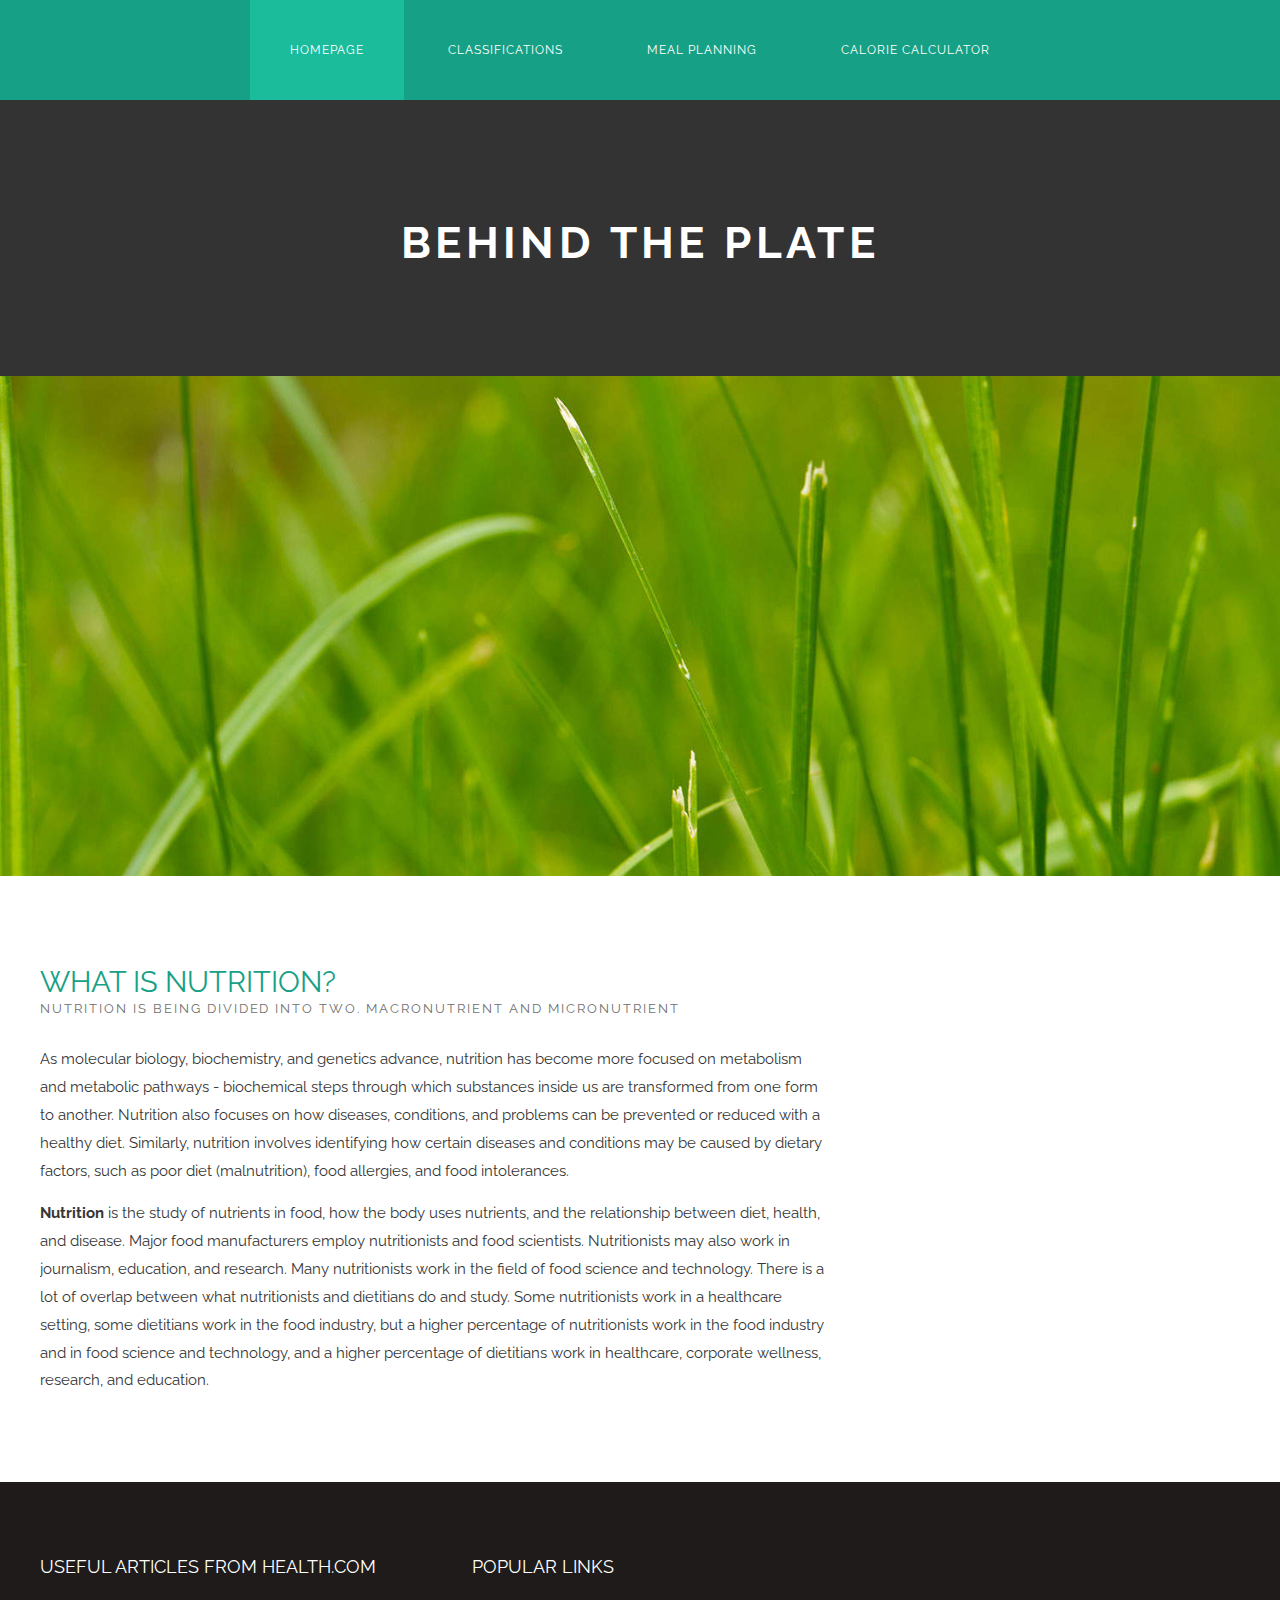
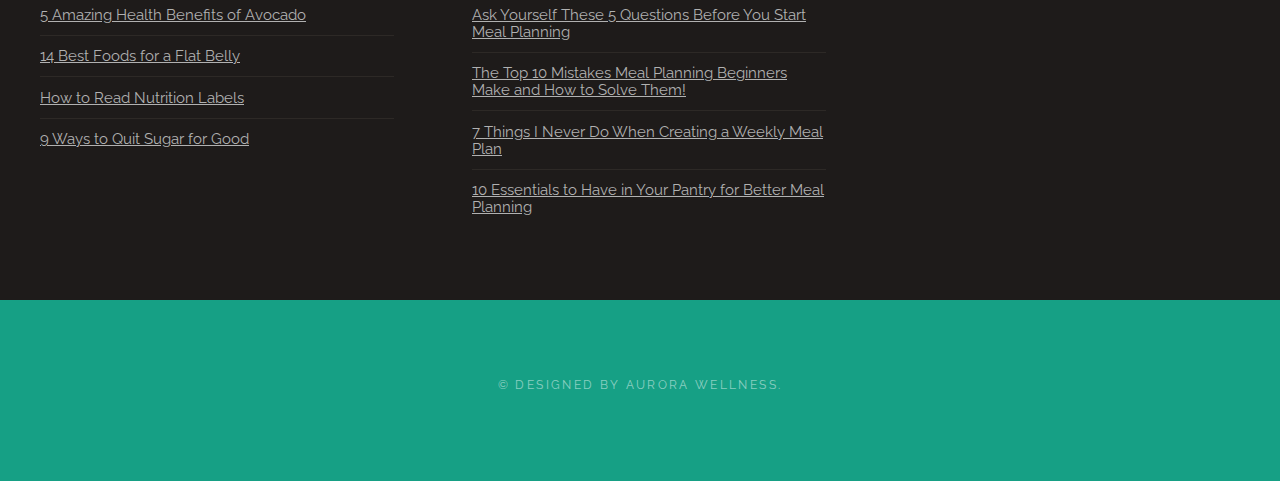
==== index.html @ 1dbc0a5c "Add files via upload" ====
<!DOCTYPE html PUBLIC "-//W3C//DTD XHTML 1.0 Strict//EN" "http://www.w3.org/TR/xhtml1/DTD/xhtml1-strict.dtd">
<html xmlns="http://www.w3.org/1999/xhtml">
<head>
<meta http-equiv="Content-Type" content="text/html; charset=utf-8" />
<title>Aurora Wellness</title>
<meta name="keywords" content="" />
<meta name="description" content="" />
<link href="http://fonts.googleapis.com/css?family=Raleway:400,200,500,600,700,800,300" rel="stylesheet" />
<link href="default.css" rel="stylesheet" type="text/css" media="all" />
<link href="fonts.css" rel="stylesheet" type="text/css" media="all" />

</head>
<body>
<div id="wrapper">
	<div id="menu-wrapper">
		<div id="menu" class="container">
			<ul>
				<li class="current_page_item active"><a href="#">Homepage</a></li>
				<li class="active"><a href="classification.html">Classifications</a></li>
				<li class="active"><a href="meal planning.html">Meal Planning</a></li>
				<li class="active"><a href="calorie calculator.html">Calorie Calculator</a></li>

			</ul>
		</div>

	<div id="header-wrapper">
		<div id="header" class="container">
			<div id="logo">
				<h1><a href="#">Behind The Plate</a></h1>
			</div>
		</div>
	</div>
	</div>
	  <script type="text/javascript" src="default.js"></script>
	<div id="banner"></div>
	<div id="page" class="container">
		<div id="content">
			<div class="title">
				<h2>What is Nutrition?</h2>
				<span class="byline">Nutrition is being divided into two. Macronutrient and micronutrient</span> </div>
			<p>As molecular biology, biochemistry, and genetics advance, nutrition has become more focused on metabolism and metabolic pathways - biochemical steps through which substances inside us are transformed from one form to another.
				Nutrition also focuses on how diseases, conditions, and problems can be prevented or reduced with a healthy diet.
				Similarly, nutrition involves identifying how certain diseases and conditions may be caused by dietary factors, such as poor diet (malnutrition), food allergies, and food intolerances.</p>
			<p><strong>Nutrition</strong> is the study of nutrients in food, how the body uses nutrients, and the relationship between diet, health, and disease.
				Major food manufacturers employ nutritionists and food scientists.
				Nutritionists may also work in journalism, education, and research. Many nutritionists work in the field of food science and technology.
				There is a lot of overlap between what nutritionists and dietitians do and study. Some nutritionists work in a healthcare setting, some dietitians work in the food industry, but a higher percentage of nutritionists
				 work in the food industry and in food science and technology, and a higher percentage of dietitians work in healthcare, corporate wellness, research, and education. </p>
		</div>
	</div>
</div>


<div id="footer-wrapper">
	<div id="footer" class="container">
		<div id="box1">
			<div class="title">
				<h2>Useful Articles from Health.com</h2>
			</div>
      <ul class="style1">
        <li><a href="https://www.health.com/nutrition/5-amazing-powers-of-avocado">5 Amazing Health Benefits of Avocado</a></li>
        <li><a href="https://www.health.com/nutrition/flat-belly-foods">14 Best Foods for a Flat Belly</a></li>
        <li><a href="https://www.health.com/health/gallery/0,,20708150,00.html">How to Read Nutrition Labels</a></li>
        <li><a href="https://www.health.com/health/gallery/0,,20923984,00.html">9 Ways to Quit Sugar for Good</a></li>
			</ul>
		</div>
		<div id="box2">
			<div class="title">
				<h2>Popular Links</h2>
			</div>
			<ul class="style1">
        <li><a href="https://www.thekitchn.com/ask-yourself-these-5-questions-before-you-start-meal-planning-241613">Ask Yourself These 5 Questions Before You Start Meal Planning</a></li>
				<li><a href="https://www.thekitchn.com/the-top-10-mistakes-meal-planning-beginners-make-and-how-to-solve-them-242085">The Top 10 Mistakes Meal Planning Beginners Make and How to Solve Them!</a></li>
				<li><a href="https://www.thekitchn.com/7-things-i-never-do-when-creating-a-weekly-meal-plan-242471">7 Things I Never Do When Creating a Weekly Meal Plan</a></li>
        <li><a href="https://www.thekitchn.com/the-meal-planning-pantry-10-things-to-have-in-your-pantry-for-better-meal-planning-241549">10 Essentials to Have in Your Pantry for Better Meal Planning</a></li>
			</ul>
		</div>
	</div>
</div>
<div id="copyright" class="container">
	<p>&copy; Designed by Aurora Wellness.</p>
</div>
</body>
</html>
---- default.css ----
html, body {
	height: 100%;
}

body {
	margin: 0px;
	padding: 0px;
	background: #16a085;
	font-family: 'Raleway', sans-serif;
	font-size: 11pt;
	font-weight: 400;
	color: #363636;
}


h1, h2, h3 {
	margin: 0;
	padding: 0;
}

p, ol, ul {
	margin-top: 0px;
}

p {
	line-height: 190%;
}

strong {
}

a {
	color: #171717;
}

a:hover {
	text-decoration: none;
}

a img {
	border: none;
}

	.image
	{
		display: inline-block;
	}

		.image img
		{
			display: block;
			width: 100%;
		}

	.image-full
	{
		display: block;
		width: 100%;
		margin: 0 0 2em 0;
	}

	.image-left
	{
		float: left;
		margin: 0 2em 2em 0;
	}

	.image-centered
	{
		display: block;
		margin: 0 0 2em 0;
	}

		.image-centered img
		{
			margin: 0 auto;
			width: auto;
		}

hr {
	display: none;
}


	ul.style1
	{
		margin: 0;
		padding: 0;
		list-style: none;
	}

	ul.style1 li
	{
		border-top: solid 1px #E5E5E5;
		padding: 0.80em 0;
	}

	ul.style1 li:first-child
	{
		border-top: 0;
		padding-top: 0;
	}

	ul.style2
	{
		margin: 0;
		padding: 0;
		list-style: none;
	}

	ul.style2 li
	{
		border-top: solid 1px #E5E5E5;
		padding: 0.80em 0;
	}

	ul.style2 li:first-child
	{
		border-top: 0;
		padding-top: 0;
	}


	ul.contact
	{
		margin: 0;
		padding: 1.5em 0em 2.5em 0em;
		list-style: none;
	}

	ul.contact li
	{
		display: inline-block;
		padding: 0em 0.30em;
		font-size: 1em;
	}

	ul.contact li span
	{
		display: none;
		margin: 0;
		padding: 0;
	}

	ul.contact li a
	{
		color: #FFF;
	}

	ul.contact li a:before
	{
		display: inline-block;
		background: #3f3f3f;
		width: 40px;
		height: 40px;
		line-height: 40px;
		text-align: center;
		color: #FFFFFF;
	}
	.iframe-container
	{
		margin-left: 310px;
	}

	ul.contact li a.icon-twitter:before { background: #2DAAE4; }
	ul.contact li a.icon-facebook:before { background: #39599F; }
	ul.contact li a.icon-dribbble:before { background: #C4376B;	}
	ul.contact li a.icon-tumblr:before { background: #31516A; }
	ul.contact li a.icon-rss:before { background: #F2600B; }


	.title
	{
		margin-bottom: 2em;
		text-transform: uppercase;
	}

	.title h2
	{
		font-weight: 400;
		font-size: 2em;
		color: #16a085;
	}

	.title .byline
	{
		letter-spacing: 0.15em;
		text-transform: uppercase;
		font-weight: 400;
		font-size: 0.90em;
		color: #6F6F6F;
	}

#wrapper {
	background: #FFFFFF url(images/bg01.png) repeat;
}

#footer-wrapper
{
	background: #0F0F0F;
}

.container {
	width: 1200px;
	margin: 0px auto;
}

.clearfix {
	clear: both;
}


#header-wrapper
{
	overflow: hidden;
	background: url(images/bg01.png) repeat;
	background-size: 100%;
	padding: 6em 0em 2em 0em;
	background: #333333;
}


	#header
	{
		position: relative;
		overflow: hidden;
		text-align: center;
	}


	#logo
	{
		width: 500px;
		height: 100px;
		margin: 0 auto;
		padding: 2em 0em;
		text-transform: uppercase;
	}

	#logo h1
	{
		letter-spacing: 0.10em;
		font-size: 3em;
	}

	#logo p
	{
		letter-spacing: 0.10em;
		color: #FFF;
	}

	#logo a
	{
		text-decoration: none;
		color: #FFF;
	}


	#banner
	{
		overflow: hidden;
		height: 500px;
		background-size: cover;
	}

	#banner .image
	{
	}



#menu-wrapper
{
	background: #16a085;
}

#menu {
	overflow: hidden;
	height: 100px;
}

#menu ul {
	margin: 0;
	padding: 0px 0px 0px 0px;
	list-style: none;
	line-height: normal;
	text-align: center;
}

#menu li {
	display: inline-block;
}

#menu a {
	display: block;
	letter-spacing: 1px;
	padding: 0px 40px;
	text-decoration: none;
	text-align: center;
	text-transform: uppercase;
	font-size: 0.80em;
	line-height: 100px;
	border: none;
	color: #FFF;
}

#menu a:hover, #menu .current_page_item a {
	text-decoration: none;
}

.active:hover{
	background: #1abc9c;
}

#menu .current_page_item a {
	background: #1abc9c;
}


#page
{
	position: relative;
	overflow: hidden;
	padding: 6em 0em 5em 0em;
}


#content
{
	float: left;
	width: 790px;
}


	#sidebar
	{
		float: right;
		width: 345px;
	}

	#sidebar .title h2
	{
		font-size: 1.6em;
	}

	#sidebar .box1
	{
		margin-bottom: 3em;
	}


	#copyright
	{
		overflow: hidden;
		padding: 5em 0em;
		text-align: center;
	}

	#copyright p
	{
		letter-spacing: 0.20em;
		text-align: center;
		text-transform: uppercase;
		font-size: 0.80em;
		color: rgba(255,255,255,.5);
	}

	#copyright a
	{
		text-decoration: none;
		color: rgba(255,255,255,.7);
	}


	#welcome
	{
		overflow: hidden;
		padding: 5em 0em;
		border-bottom: 1px solid #E5E5E5;
		text-align: center;
	}

	#welcome h2
	{
		letter-spacing: 0.20em;
		text-transform: uppercase;
		font-size: 2.6em;
	}

	#welcome p
	{
		font-size: 1.3em;
	}

	#welcome .byline
	{
		display: block;
		padding: 0em 0em 1.5em 0em;
		letter-spacing: 0.15em;
		text-transform: uppercase;
		font-weight: 400;
		font-size: 1.2em;
		color: #6F6F6F;
	}


	#portfolio-wrapper
	{
		background: rgba(0,0,0,.04);
		padding: 6em 0em;
		color: rgba(255,255,255,.7);
	}

	#portfolio
	{
		overflow: hidden;
	}

	#portfolio .title h2
	{
		font-size: 1.2em;
		color: #FFF;
	}

	#portfolio .byline
	{
		font-size: 1em;
		color: #EEA7C1;
	}

	#column1,
	#column2,
	#column3,
	#column4
	{
		width: 282px;
	}

	#column1,
	#column2
	{
		float: left;
		margin-right: 24px;
	}

	#column3
	{
		float: left;
	}

	#column4
	{
		float: right;
	}


	.button
	{
		display: inline-block;
		margin-top: 1.5em;
		padding: 1.50em 3em 1.50em 3em;
		background: #16a085;
		text-decoration: none;
		text-transform: uppercase;
		font-weight: 400;
		font-size: 0.90em;
		color: #FFF;
	}

		.button:before
		{
			display: inline-block;
			width: 40px;
			height: 40px;
			line-height: 40px;
			border-radius: 20px;
			text-align: center;
			color: #FFF;
		}


	#footer-wrapper
	{
		overflow: hidden;
		padding: 5em 0em;
		background: #1E1B1A;
	}

	#footer
	{
		color: #ADADAD;
	}

	#footer .title h2
	{
		font-weight: 400;
		font-size: 1.2em;
		color: #FFF;
	}

	#footer .title
	{
		border-color: #2D2926;
	}

	#footer .style1 li
	{
		border-color: #2D2926;
	}

	#footer .style1 a
	{
		font-size:1em;
		color: #B1B1B1;
	}

	#box1
	{
		float: left;
		width: 354px;
		margin-right: 24px;
		padding-right: 30px;
	}

	#box2
	{
		float: left;
		width: 354px;
		margin-left: 24px;
		padding-right: 30px;
	}

	#box3
	{
		float: right;
		width: 344px;
		padding-left: 40px;
	}
---- fonts.css ----
@charset 'UTF-8';

@font-face
{
	font-family: 'FontAwesome';
	src: url('fonts/fontawesome-webfont.eot?v=3.0.1');
	src: url('fonts/fontawesome-webfont.eot?#iefix&v=3.0.1') format('embedded-opentype'),
	     url('fonts/fontawesome-webfont.woff?v=3.0.1') format('woff'),
	     url('fonts/fontawesome-webfont.ttf?v=3.0.1') format('truetype'),
	     url('fonts/fontawesome-webfont.svg#FontAwesome') format('svg');
	font-weight: normal;
	font-style: normal;
}

@font-face
{
	font-family: 'Font-Awesome-Social';
	src: url('fonts/fontawesome-social-webfont.eot');
	src: url('fonts/fontawesome-social-webfont.eot?#iefix') format('embedded-opentype'),
	     url('fonts/fontawesome-social-webfont.woff') format('woff'),
		 url('fonts/fontawesome-social-webfont.ttf') format('truetype'),
		 url('fonts/fontawesome-social-webfont.svg#Font-Awesome-More') format('svg');
	font-weight: normal;
	font-style: normal;
}

/*********************************************************************************/
/* Icons                                                                         */
/*********************************************************************************/

	/*
		Powered by:
		
		Font Awesome (http://fortawesome.github.com/Font-Awesome/)
		Font Awesome More (http://gregoryloucas.github.com/Font-Awesome-More/)
	*/

	.icon
	{
		text-decoration: none;
	}

		.icon:before
		{
			font-size: 1.25em;
			text-decoration: none;
			font-family: FontAwesome;
			font-weight: normal;
			font-style: normal;
			-webkit-text-rendering: optimizeLegibility;
			-moz-text-rendering: optimizeLegibility;
			-ms-text-rendering: optimizeLegibility;
			-o-text-rendering: optimizeLegibility;
			text-rendering: optimizeLegibility;
			-webkit-font-smoothing: antialiased;
			-moz-font-smoothing: antialiased;
			-ms-font-smoothing: antialiased;
			-o-font-smoothing: antialiased;
			font-smoothing: antialiased;
			-webkit-font-feature-settings: "liga" 1, "dlig" 1;
			-moz-font-feature-settings: "liga=1, dlig=1";
			-ms-font-feature-settings: "liga" 1, "dlig" 1;
			-o-font-feature-settings: "liga" 1, "dlig" 1;
			font-feature-settings: "liga" 1, "dlig" 1;
		}

		.icon-glass:before                { content: "\f000"; }
		.icon-music:before                { content: "\f001"; }
		.icon-search:before               { content: "\f002"; }
		.icon-envelope:before             { content: "\f003"; }
		.icon-heart:before                { content: "\f004"; }
		.icon-star:before                 { content: "\f005"; }
		.icon-star-empty:before           { content: "\f006"; }
		.icon-user:before                 { content: "\f007"; }
		.icon-film:before                 { content: "\f008"; }
		.icon-th-large:before             { content: "\f009"; }
		.icon-th:before                   { content: "\f00a"; }
		.icon-th-list:before              { content: "\f00b"; }
		.icon-ok:before                   { content: "\f00c"; }
		.icon-remove:before               { content: "\f00d"; }
		.icon-zoom-in:before              { content: "\f00e"; }

		.icon-zoom-out:before             { content: "\f010"; }
		.icon-off:before                  { content: "\f011"; }
		.icon-signal:before               { content: "\f012"; }
		.icon-cog:before                  { content: "\f013"; }
		.icon-trash:before                { content: "\f014"; }
		.icon-home:before                 { content: "\f015"; }
		.icon-file:before                 { content: "\f016"; }
		.icon-time:before                 { content: "\f017"; }
		.icon-road:before                 { content: "\f018"; }
		.icon-download-alt:before         { content: "\f019"; }
		.icon-download:before             { content: "\f01a"; }
		.icon-upload:before               { content: "\f01b"; }
		.icon-inbox:before                { content: "\f01c"; }
		.icon-play-circle:before          { content: "\f01d"; }
		.icon-repeat:before               { content: "\f01e"; }

		/* \f020 doesn't work in Safari. all shifted one down */
		.icon-refresh:before              { content: "\f021"; }
		.icon-list-alt:before             { content: "\f022"; }
		.icon-lock:before                 { content: "\f023"; }
		.icon-flag:before                 { content: "\f024"; }
		.icon-headphones:before           { content: "\f025"; }
		.icon-volume-off:before           { content: "\f026"; }
		.icon-volume-down:before          { content: "\f027"; }
		.icon-volume-up:before            { content: "\f028"; }
		.icon-qrcode:before               { content: "\f029"; }
		.icon-barcode:before              { content: "\f02a"; }
		.icon-tag:before                  { content: "\f02b"; }
		.icon-tags:before                 { content: "\f02c"; }
		.icon-book:before                 { content: "\f02d"; }
		.icon-bookmark:before             { content: "\f02e"; }
		.icon-print:before                { content: "\f02f"; }

		.icon-camera:before               { content: "\f030"; }
		.icon-font:before                 { content: "\f031"; }
		.icon-bold:before                 { content: "\f032"; }
		.icon-italic:before               { content: "\f033"; }
		.icon-text-height:before          { content: "\f034"; }
		.icon-text-width:before           { content: "\f035"; }
		.icon-align-left:before           { content: "\f036"; }
		.icon-align-center:before         { content: "\f037"; }
		.icon-align-right:before          { content: "\f038"; }
		.icon-align-justify:before        { content: "\f039"; }
		.icon-list:before                 { content: "\f03a"; }
		.icon-indent-left:before          { content: "\f03b"; }
		.icon-indent-right:before         { content: "\f03c"; }
		.icon-facetime-video:before       { content: "\f03d"; }
		.icon-picture:before              { content: "\f03e"; }

		.icon-pencil:before               { content: "\f040"; }
		.icon-map-marker:before           { content: "\f041"; }
		.icon-adjust:before               { content: "\f042"; }
		.icon-tint:before                 { content: "\f043"; }
		.icon-edit:before                 { content: "\f044"; }
		.icon-share:before                { content: "\f045"; }
		.icon-check:before                { content: "\f046"; }
		.icon-move:before                 { content: "\f047"; }
		.icon-step-backward:before        { content: "\f048"; }
		.icon-fast-backward:before        { content: "\f049"; }
		.icon-backward:before             { content: "\f04a"; }
		.icon-play:before                 { content: "\f04b"; }
		.icon-pause:before                { content: "\f04c"; }
		.icon-stop:before                 { content: "\f04d"; }
		.icon-forward:before              { content: "\f04e"; }

		.icon-fast-forward:before         { content: "\f050"; }
		.icon-step-forward:before         { content: "\f051"; }
		.icon-eject:before                { content: "\f052"; }
		.icon-chevron-left:before         { content: "\f053"; }
		.icon-chevron-right:before        { content: "\f054"; }
		.icon-plus-sign:before            { content: "\f055"; }
		.icon-minus-sign:before           { content: "\f056"; }
		.icon-remove-sign:before          { content: "\f057"; }
		.icon-ok-sign:before              { content: "\f058"; }
		.icon-question-sign:before        { content: "\f059"; }
		.icon-info-sign:before            { content: "\f05a"; }
		.icon-screenshot:before           { content: "\f05b"; }
		.icon-remove-circle:before        { content: "\f05c"; }
		.icon-ok-circle:before            { content: "\f05d"; }
		.icon-ban-circle:before           { content: "\f05e"; }

		.icon-arrow-left:before           { content: "\f060"; }
		.icon-arrow-right:before          { content: "\f061"; }
		.icon-arrow-up:before             { content: "\f062"; }
		.icon-arrow-down:before           { content: "\f063"; }
		.icon-share-alt:before            { content: "\f064"; }
		.icon-resize-full:before          { content: "\f065"; }
		.icon-resize-small:before         { content: "\f066"; }
		.icon-plus:before                 { content: "\f067"; }
		.icon-minus:before                { content: "\f068"; }
		.icon-asterisk:before             { content: "\f069"; }
		.icon-exclamation-sign:before     { content: "\f06a"; }
		.icon-gift:before                 { content: "\f06b"; }
		.icon-leaf:before                 { content: "\f06c"; }
		.icon-fire:before                 { content: "\f06d"; }
		.icon-eye-open:before             { content: "\f06e"; }

		.icon-eye-close:before            { content: "\f070"; }
		.icon-warning-sign:before         { content: "\f071"; }
		.icon-plane:before                { content: "\f072"; }
		.icon-calendar:before             { content: "\f073"; }
		.icon-random:before               { content: "\f074"; }
		.icon-comment:before              { content: "\f075"; }
		.icon-magnet:before               { content: "\f076"; }
		.icon-chevron-up:before           { content: "\f077"; }
		.icon-chevron-down:before         { content: "\f078"; }
		.icon-retweet:before              { content: "\f079"; }
		.icon-shopping-cart:before        { content: "\f07a"; }
		.icon-folder-close:before         { content: "\f07b"; }
		.icon-folder-open:before          { content: "\f07c"; }
		.icon-resize-vertical:before      { content: "\f07d"; }
		.icon-resize-horizontal:before    { content: "\f07e"; }

		.icon-bar-chart:before            { content: "\f080"; }
		.icon-twitter-sign:before         { content: "\f081"; }
		.icon-facebook-sign:before        { content: "\f082"; }
		.icon-camera-retro:before         { content: "\f083"; }
		.icon-key:before                  { content: "\f084"; }
		.icon-cogs:before                 { content: "\f085"; }
		.icon-comments:before             { content: "\f086"; }
		.icon-thumbs-up:before            { content: "\f087"; }
		.icon-thumbs-down:before          { content: "\f088"; }
		.icon-star-half:before            { content: "\f089"; }
		.icon-heart-empty:before          { content: "\f08a"; }
		.icon-signout:before              { content: "\f08b"; }
		.icon-linkedin-sign:before        { content: "\f08c"; }
		.icon-pushpin:before              { content: "\f08d"; }
		.icon-external-link:before        { content: "\f08e"; }

		.icon-signin:before               { content: "\f090"; }
		.icon-trophy:before               { content: "\f091"; }
		.icon-github-sign:before          { content: "\f092"; }
		.icon-upload-alt:before           { content: "\f093"; }
		.icon-lemon:before                { content: "\f094"; }
		.icon-phone:before                { content: "\f095"; }
		.icon-check-empty:before          { content: "\f096"; }
		.icon-bookmark-empty:before       { content: "\f097"; }
		.icon-phone-sign:before           { content: "\f098"; }
		.icon-twitter:before              { content: "\f099"; }
		.icon-facebook:before             { content: "\f09a"; }
		.icon-github:before               { content: "\f09b"; }
		.icon-unlock:before               { content: "\f09c"; }
		.icon-credit-card:before          { content: "\f09d"; }
		.icon-rss:before                  { content: "\f09e"; }

		.icon-hdd:before                  { content: "\f0a0"; }
		.icon-bullhorn:before             { content: "\f0a1"; }
		.icon-bell:before                 { content: "\f0a2"; }
		.icon-certificate:before          { content: "\f0a3"; }
		.icon-hand-right:before           { content: "\f0a4"; }
		.icon-hand-left:before            { content: "\f0a5"; }
		.icon-hand-up:before              { content: "\f0a6"; }
		.icon-hand-down:before            { content: "\f0a7"; }
		.icon-circle-arrow-left:before    { content: "\f0a8"; }
		.icon-circle-arrow-right:before   { content: "\f0a9"; }
		.icon-circle-arrow-up:before      { content: "\f0aa"; }
		.icon-circle-arrow-down:before    { content: "\f0ab"; }
		.icon-globe:before                { content: "\f0ac"; }
		.icon-wrench:before               { content: "\f0ad"; }
		.icon-tasks:before                { content: "\f0ae"; }

		.icon-filter:before               { content: "\f0b0"; }
		.icon-briefcase:before            { content: "\f0b1"; }
		.icon-fullscreen:before           { content: "\f0b2"; }

		.icon-group:before                { content: "\f0c0"; }
		.icon-link:before                 { content: "\f0c1"; }
		.icon-cloud:before                { content: "\f0c2"; }
		.icon-beaker:before               { content: "\f0c3"; }
		.icon-cut:before                  { content: "\f0c4"; }
		.icon-copy:before                 { content: "\f0c5"; }
		.icon-paper-clip:before           { content: "\f0c6"; }
		.icon-save:before                 { content: "\f0c7"; }
		.icon-sign-blank:before           { content: "\f0c8"; }
		.icon-reorder:before              { content: "\f0c9"; }
		.icon-list-ul:before              { content: "\f0ca"; }
		.icon-list-ol:before              { content: "\f0cb"; }
		.icon-strikethrough:before        { content: "\f0cc"; }
		.icon-underline:before            { content: "\f0cd"; }
		.icon-table:before                { content: "\f0ce"; }

		.icon-magic:before                { content: "\f0d0"; }
		.icon-truck:before                { content: "\f0d1"; }
		.icon-pinterest:before            { content: "\f0d2"; }
		.icon-pinterest-sign:before       { content: "\f0d3"; }
		.icon-google-plus-sign:before     { content: "\f0d4"; }
		.icon-google-plus:before          { content: "\f0d5"; }
		.icon-money:before                { content: "\f0d6"; }
		.icon-caret-down:before           { content: "\f0d7"; }
		.icon-caret-up:before             { content: "\f0d8"; }
		.icon-caret-left:before           { content: "\f0d9"; }
		.icon-caret-right:before          { content: "\f0da"; }
		.icon-columns:before              { content: "\f0db"; }
		.icon-sort:before                 { content: "\f0dc"; }
		.icon-sort-down:before            { content: "\f0dd"; }
		.icon-sort-up:before              { content: "\f0de"; }

		.icon-envelope-alt:before         { content: "\f0e0"; }
		.icon-linkedin:before             { content: "\f0e1"; }
		.icon-undo:before                 { content: "\f0e2"; }
		.icon-legal:before                { content: "\f0e3"; }
		.icon-dashboard:before            { content: "\f0e4"; }
		.icon-comment-alt:before          { content: "\f0e5"; }
		.icon-comments-alt:before         { content: "\f0e6"; }
		.icon-bolt:before                 { content: "\f0e7"; }
		.icon-sitemap:before              { content: "\f0e8"; }
		.icon-umbrella:before             { content: "\f0e9"; }
		.icon-paste:before                { content: "\f0ea"; }
		.icon-lightbulb:before            { content: "\f0eb"; }
		.icon-exchange:before             { content: "\f0ec"; }
		.icon-cloud-download:before       { content: "\f0ed"; }
		.icon-cloud-upload:before         { content: "\f0ee"; }

		.icon-user-md:before              { content: "\f0f0"; }
		.icon-stethoscope:before          { content: "\f0f1"; }
		.icon-suitcase:before             { content: "\f0f2"; }
		.icon-bell-alt:before             { content: "\f0f3"; }
		.icon-coffee:before               { content: "\f0f4"; }
		.icon-food:before                 { content: "\f0f5"; }
		.icon-file-alt:before             { content: "\f0f6"; }
		.icon-building:before             { content: "\f0f7"; }
		.icon-hospital:before             { content: "\f0f8"; }
		.icon-ambulance:before            { content: "\f0f9"; }
		.icon-medkit:before               { content: "\f0fa"; }
		.icon-fighter-jet:before          { content: "\f0fb"; }
		.icon-beer:before                 { content: "\f0fc"; }
		.icon-h-sign:before               { content: "\f0fd"; }
		.icon-plus-sign-alt:before        { content: "\f0fe"; }

		.icon-double-angle-left:before    { content: "\f100"; }
		.icon-double-angle-right:before   { content: "\f101"; }
		.icon-double-angle-up:before      { content: "\f102"; }
		.icon-double-angle-down:before    { content: "\f103"; }
		.icon-angle-left:before           { content: "\f104"; }
		.icon-angle-right:before          { content: "\f105"; }
		.icon-angle-up:before             { content: "\f106"; }
		.icon-angle-down:before           { content: "\f107"; }
		.icon-desktop:before              { content: "\f108"; }
		.icon-laptop:before               { content: "\f109"; }
		.icon-tablet:before               { content: "\f10a"; }
		.icon-mobile-phone:before         { content: "\f10b"; }
		.icon-circle-blank:before         { content: "\f10c"; }
		.icon-quote-left:before           { content: "\f10d"; }
		.icon-quote-right:before          { content: "\f10e"; }

		.icon-spinner:before              { content: "\f110"; }
		.icon-circle:before               { content: "\f111"; }
		.icon-reply:before                { content: "\f112"; }
		.icon-github-alt:before           { content: "\f113"; }
		.icon-folder-close-alt:before     { content: "\f114"; }
		.icon-folder-open-alt:before      { content: "\f115"; }

		.icon-blogger-sign:before,.icon-blogger:before,.icon-delicious:before,.icon-dribbble-sign:before,.icon-dribbble:before,.icon-dropbox:before,.icon-drupal:before,.icon-evernote-sign:before,.icon-evernote:before,.icon-flickr-sign:before,.icon-flickr:before,.icon-forrst-sign:before,.icon-forrst:before,.icon-foursquare-sign:before,.icon-foursquare:before,.icon-git-fork:before,.icon-hacker-news:before,.icon-instagram:before,.icon-lastfm-sign:before,.icon-lastfm:before,.icon-paypal:before,.icon-picasa-sign:before,.icon-picasa:before,.icon-reddit:before,.icon-share-this-sign:before,.icon-share-this:before,.icon-skype:before,.icon-soundcloud:before,.icon-spotify:before,.icon-stack-overflow:before,.icon-tumblr-sign:before,.icon-tumblr:before,.icon-vimeo-sign:before,.icon-vimeo:before,.icon-wordpress-sign:before,.icon-wordpress:before,.icon-yelp-sign:before,.icon-yelp:before,.icon-youtube-sign:before,.icon-youtube:before              {font-family:'Font-Awesome-Social'; }

		.icon-dropbox:before              { content: "\f300"; }
		.icon-drupal:before               { content: "\f301"; }
		.icon-git-fork:before             { content: "\f302"; }
		.icon-instagram:before            { content: "\f303"; }
		.icon-share-this-sign:before      { content: "\f304"; }
		.icon-share-this:before           { content: "\f305"; }
		.icon-foursquare-sign:before      { content: "\f306"; }
		.icon-foursquare:before           { content: "\f307"; }
		.icon-hacker-news:before          { content: "\f308"; }
		.icon-skype:before                { content: "\f309"; }
		.icon-spotify:before              { content: "\f30a"; }
		.icon-soundcloud:before           { content: "\f30b"; }
		.icon-paypal:before               { content: "\f30c"; }
		.icon-youtube-sign:before         { content: "\f30d"; }
		.icon-youtube:before              { content: "\f30e"; }
		.icon-reddit:before               { content: "\f30f"; }
		.icon-blogger-sign:before         { content: "\f310"; }
		.icon-blogger:before              { content: "\f311"; }
		.icon-dribbble-sign:before        { content: "\f312"; }
		.icon-dribbble:before             { content: "\f313"; }
		.icon-evernote-sign:before        { content: "\f314"; }
		.icon-evernote:before             { content: "\f315"; }
		.icon-flickr-sign:before          { content: "\f316"; }
		.icon-flickr:before               { content: "\f317"; }
		.icon-forrst-sign:before          { content: "\f318"; }
		.icon-forrst:before               { content: "\f319"; }
		.icon-delicious:before            { content: "\f31a"; }
		.icon-lastfm-sign:before          { content: "\f31b"; }
		.icon-lastfm:before               { content: "\f31c"; }
		.icon-picasa-sign:before          { content: "\f31d"; }
		.icon-picasa:before               { content: "\f31e"; }
		.icon-stack-overflow:before       { content: "\f320"; }
		.icon-tumblr-sign:before          { content: "\f321"; }
		.icon-tumblr:before               { content: "\f322"; }
		.icon-vimeo-sign:before           { content: "\f323"; }
		.icon-vimeo:before                { content: "\f324"; }
		.icon-wordpress-sign:before       { content: "\f325"; }
		.icon-wordpress:before            { content: "\f326"; }
		.icon-yelp-sign:before            { content: "\f327"; }
		.icon-yelp:before                 { content: "\f328"; }
		.icon-cloud-upload:before		  { content: "\f0ee"; }
		.icon-cloud-download:before		  { content: "\f0ed"; }
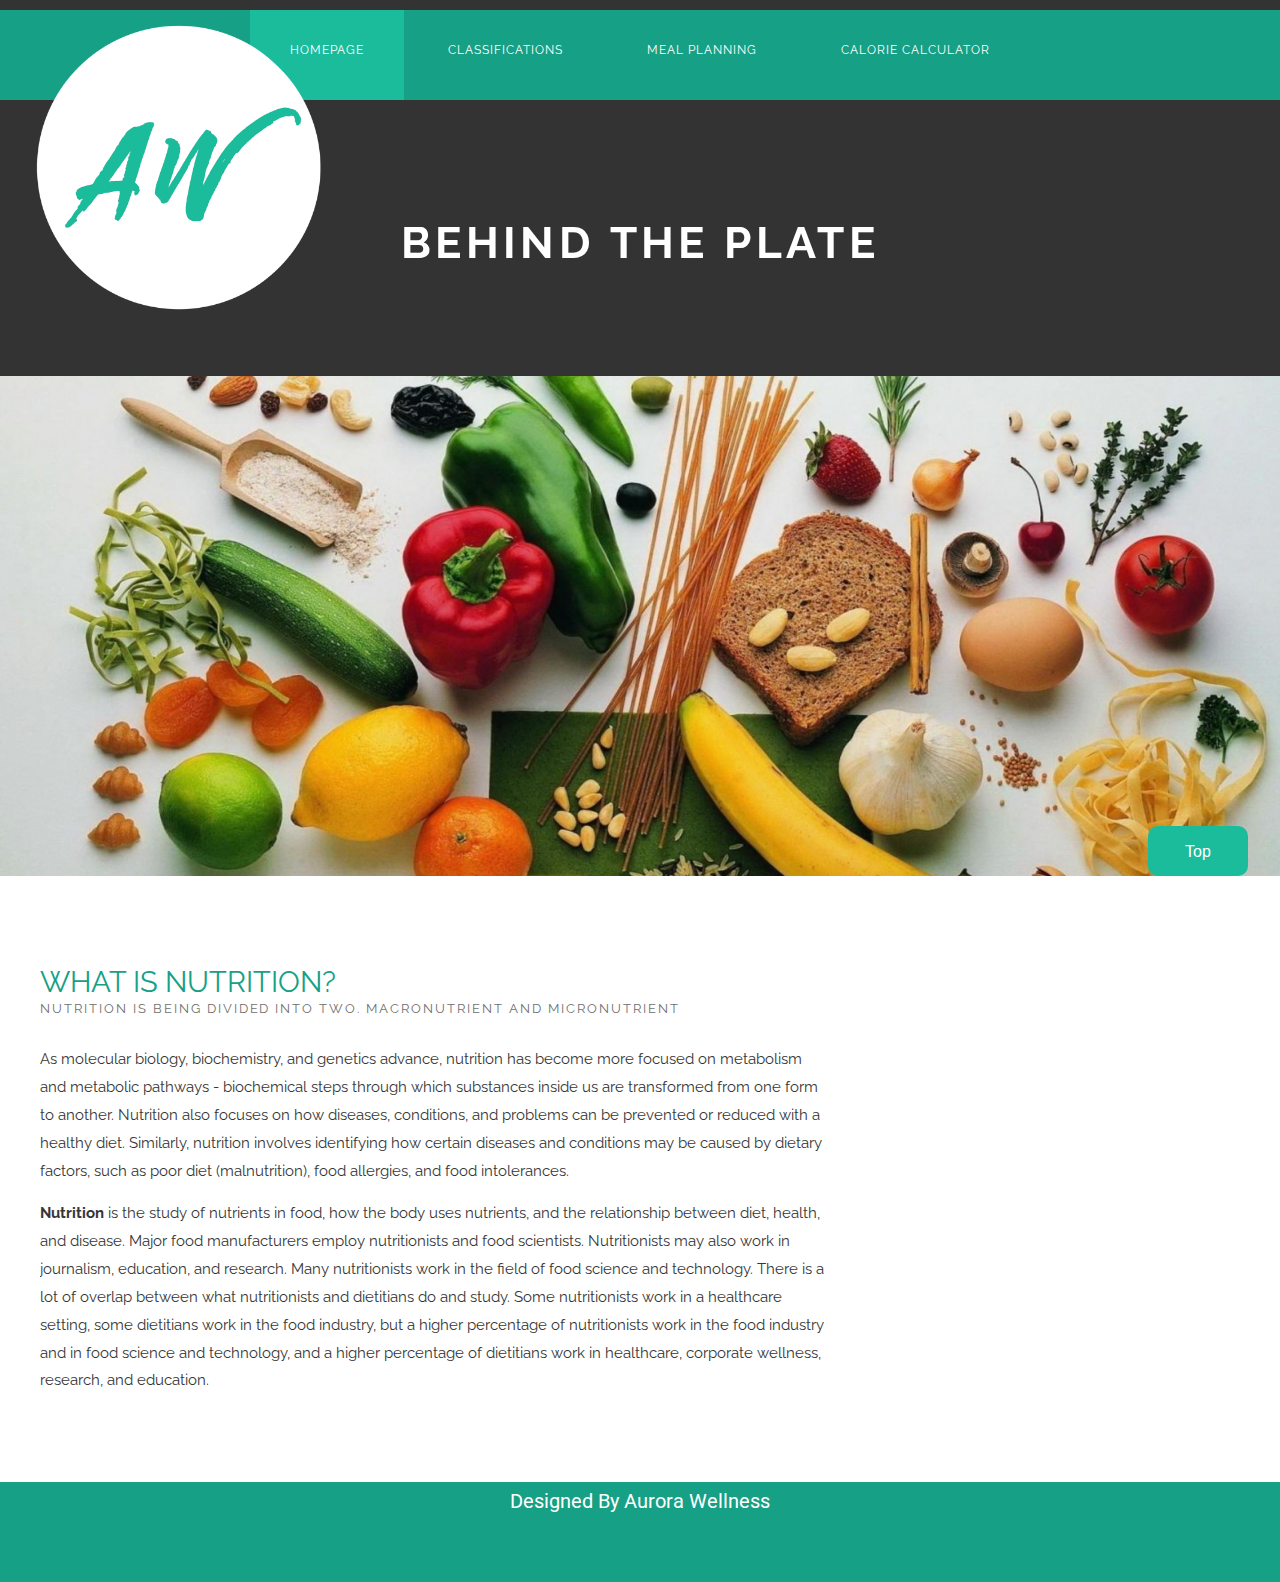
==== commit ac41038a: "Add files via upload" ====
--- a/index.html
+++ b/index.html
@@ -3,17 +3,23 @@
 <head>
 <meta http-equiv="Content-Type" content="text/html; charset=utf-8" />
 <title>Aurora Wellness</title>
+<link rel="icon" href="favicon.png" type="image/png" sizes="20x20">
 <meta name="keywords" content="" />
 <meta name="description" content="" />
 <link href="http://fonts.googleapis.com/css?family=Raleway:400,200,500,600,700,800,300" rel="stylesheet" />
 <link href="default.css" rel="stylesheet" type="text/css" media="all" />
 <link href="fonts.css" rel="stylesheet" type="text/css" media="all" />
+<link href="https://fonts.googleapis.com/css?family=Roboto:100" rel="stylesheet">
 
 </head>
 <body>
+	<div class="progress-container">
+    <div class="progress-bar" id="myBar"></div>
+  </div>
 <div id="wrapper">
 	<div id="menu-wrapper">
 		<div id="menu" class="container">
+			<img id="auroralogotop" src="favicon 2000 white.png" alt="Aurora Logo">
 			<ul>
 				<li class="current_page_item active"><a href="#">Homepage</a></li>
 				<li class="active"><a href="classification.html">Classifications</a></li>
@@ -51,34 +57,9 @@
 </div>
 
 
-<div id="footer-wrapper">
-	<div id="footer" class="container">
-		<div id="box1">
-			<div class="title">
-				<h2>Useful Articles from Health.com</h2>
-			</div>
-      <ul class="style1">
-        <li><a href="https://www.health.com/nutrition/5-amazing-powers-of-avocado">5 Amazing Health Benefits of Avocado</a></li>
-        <li><a href="https://www.health.com/nutrition/flat-belly-foods">14 Best Foods for a Flat Belly</a></li>
-        <li><a href="https://www.health.com/health/gallery/0,,20708150,00.html">How to Read Nutrition Labels</a></li>
-        <li><a href="https://www.health.com/health/gallery/0,,20923984,00.html">9 Ways to Quit Sugar for Good</a></li>
-			</ul>
-		</div>
-		<div id="box2">
-			<div class="title">
-				<h2>Popular Links</h2>
-			</div>
-			<ul class="style1">
-        <li><a href="https://www.thekitchn.com/ask-yourself-these-5-questions-before-you-start-meal-planning-241613">Ask Yourself These 5 Questions Before You Start Meal Planning</a></li>
-				<li><a href="https://www.thekitchn.com/the-top-10-mistakes-meal-planning-beginners-make-and-how-to-solve-them-242085">The Top 10 Mistakes Meal Planning Beginners Make and How to Solve Them!</a></li>
-				<li><a href="https://www.thekitchn.com/7-things-i-never-do-when-creating-a-weekly-meal-plan-242471">7 Things I Never Do When Creating a Weekly Meal Plan</a></li>
-        <li><a href="https://www.thekitchn.com/the-meal-planning-pantry-10-things-to-have-in-your-pantry-for-better-meal-planning-241549">10 Essentials to Have in Your Pantry for Better Meal Planning</a></li>
-			</ul>
-		</div>
-	</div>
+<div class="footer"><p class="footertext">Designed By Aurora Wellness</p>
 </div>
-<div id="copyright" class="container">
-	<p>&copy; Designed by Aurora Wellness.</p>
-</div>
+
+<button class="gototop button1" onclick="gototop()" id="myBtn" title="Go to top">Top</button>
 </body>
 </html>
--- a/default.css
+++ b/default.css
@@ -162,6 +162,44 @@
 		margin-left: 310px;
 	}
 
+.resp_code
+{
+	position: absolute;
+	top: 450px;
+	left: 100px;
+	height: 90%;
+}
+.calorietext
+{
+	top: 50px;
+	position: absolute;
+	left: 450px;
+	color: white;
+	font-size: 80px;
+	font-family: arial;
+}
+.calorietitle
+{
+	position:absolute;
+	top: 30px;
+}
+.mealtitle
+{
+	position:absolute;
+	top: 20px
+}
+
+#auroralogotop
+{
+
+	position: absolute;
+	top: 18px;
+	left: 30px;
+  height: 300px;
+	width: 300px;
+  vertical-align: middle;
+}
+
 	ul.contact li a.icon-twitter:before { background: #2DAAE4; }
 	ul.contact li a.icon-facebook:before { background: #39599F; }
 	ul.contact li a.icon-dribbble:before { background: #C4376B;	}
@@ -191,13 +229,26 @@
 		color: #6F6F6F;
 	}
 
+
+
 #wrapper {
 	background: #FFFFFF url(images/bg01.png) repeat;
 }
 
-#footer-wrapper
-{
-	background: #0F0F0F;
+.footer
+{
+   left: 0;
+   bottom: 10px;
+   width: auto;
+	 height:100px;
+   background-color: #16a085;
+   color: white;
+   text-align: center;
+	 font-family: 'Roboto', sans-serif;
+ 	 font-size: 20px;
+	 vertical-align: middle;
+	 horizontal-align: middle;
+
 }
 
 .container {
@@ -226,6 +277,22 @@
 		overflow: hidden;
 		text-align: center;
 	}
+
+	/* The progress container (grey background) */
+.progress-container {
+	position:fixed;
+  width: 100%;
+  height: 10px;
+  background: #333333;
+}
+
+/* The progress bar (scroll indicator) */
+.progress-bar {
+	position:fixed;
+  height: 10px;
+  background: #16a085;
+  width: 0%;
+}
 
 
 	#logo
@@ -453,66 +520,123 @@
 		float: right;
 	}
 
-
-	.button
-	{
+.classificationbutton
+{
+	display: inline-block;
+background-color: #1abc9c;
+border: none;
+color: white;
+padding: 16px 32px;
+text-align: center;
+text-decoration: none;
+display: inline-block;
+font-size: 16px;
+-webkit-transition-duration: 1.0s;
+transition-duration: 0.4s;
+cursor: pointer;
+}
+	.buttonhover
+	{
+		position: absolute;
+		left: 30px;
 		display: inline-block;
-		margin-top: 1.5em;
-		padding: 1.50em 3em 1.50em 3em;
-		background: #16a085;
-		text-decoration: none;
-		text-transform: uppercase;
-		font-weight: 400;
-		font-size: 0.90em;
-		color: #FFF;
-	}
-
-		.button:before
-		{
-			display: inline-block;
-			width: 40px;
-			height: 40px;
-			line-height: 40px;
-			border-radius: 20px;
-			text-align: center;
-			color: #FFF;
-		}
-
-
-	#footer-wrapper
-	{
-		overflow: hidden;
-		padding: 5em 0em;
-		background: #1E1B1A;
-	}
-
-	#footer
-	{
-		color: #ADADAD;
-	}
-
-	#footer .title h2
-	{
-		font-weight: 400;
-		font-size: 1.2em;
-		color: #FFF;
-	}
-
-	#footer .title
-	{
-		border-color: #2D2926;
-	}
-
-	#footer .style1 li
-	{
-		border-color: #2D2926;
-	}
-
-	#footer .style1 a
-	{
-		font-size:1em;
-		color: #B1B1B1;
-	}
+  background-color: #1abc9c;
+  border: none;
+  color: white;
+  text-align: center;
+  text-decoration: none;
+  display: inline-block;
+  font-size: 16px;
+  margin: 4px 2px;
+  -webkit-transition-duration: 1.0s;
+  transition-duration: 0.4s;
+  cursor: pointer;
+	font-family: 'Roboto', sans-serif;
+	 border-radius: 10px;
+	}
+.gototop
+	{
+		position: fixed;
+		bottom: 20px;
+	  right: 30px;
+		display: none;
+		z-index: 99;
+	  background-color: #1abc9c;
+		border: none;
+	  outline: none;
+	  color: white;
+	  text-align: center;
+	  text-decoration: none;
+	  display: inline-block;
+	  font-size: 16px;
+	  margin: 4px 2px;
+		cursor: pointer;
+	  padding: 15px;
+	  border-radius: 10px;
+	  -webkit-transition-duration: 1.0s;
+	  transition-duration: 0.4s;
+
+	}
+	.button1
+	{
+  background-color: #1abc9c;
+  color: white;
+  border: 2px solid #1abc9c;
+	width: 100px;
+	height: 50px;
+	border-radius: 10px;
+	}
+	.button1:hover
+	{
+  background-color: #333333;
+	border: 2px solid #333333;
+  color: white;
+	width: 150px;
+	height: 100px;
+	border-radius: 10px;
+	}
+	.button2
+	{
+  background-color: #1abc9c;
+  color: white;
+  border: 2px solid #1abc9c;
+	width: 180px;
+	height: 40px;
+	border-radius: 10px;
+	}
+	.button2:hover
+	{
+  background-color: #333333;
+	border: 2px solid #333333;
+  color: white;
+	width: 180px;
+	height: 40px;
+	border-radius: 10px;
+	}
+
+	.button3
+	{
+  background-color: #1abc9c;
+  color: white;
+  border: 2px solid #1abc9c;
+	width: 200px;
+	height: 40px;
+	border-radius: 10px;
+	}
+	.button3:hover
+	{
+  background-color: #333333;
+	border: 2px solid #333333;
+  color: white;
+	width: 250px;
+	height: 70px;
+	border-radius: 10px;
+	}
+
+
+
+	}
+
 
 	#box1
 	{
